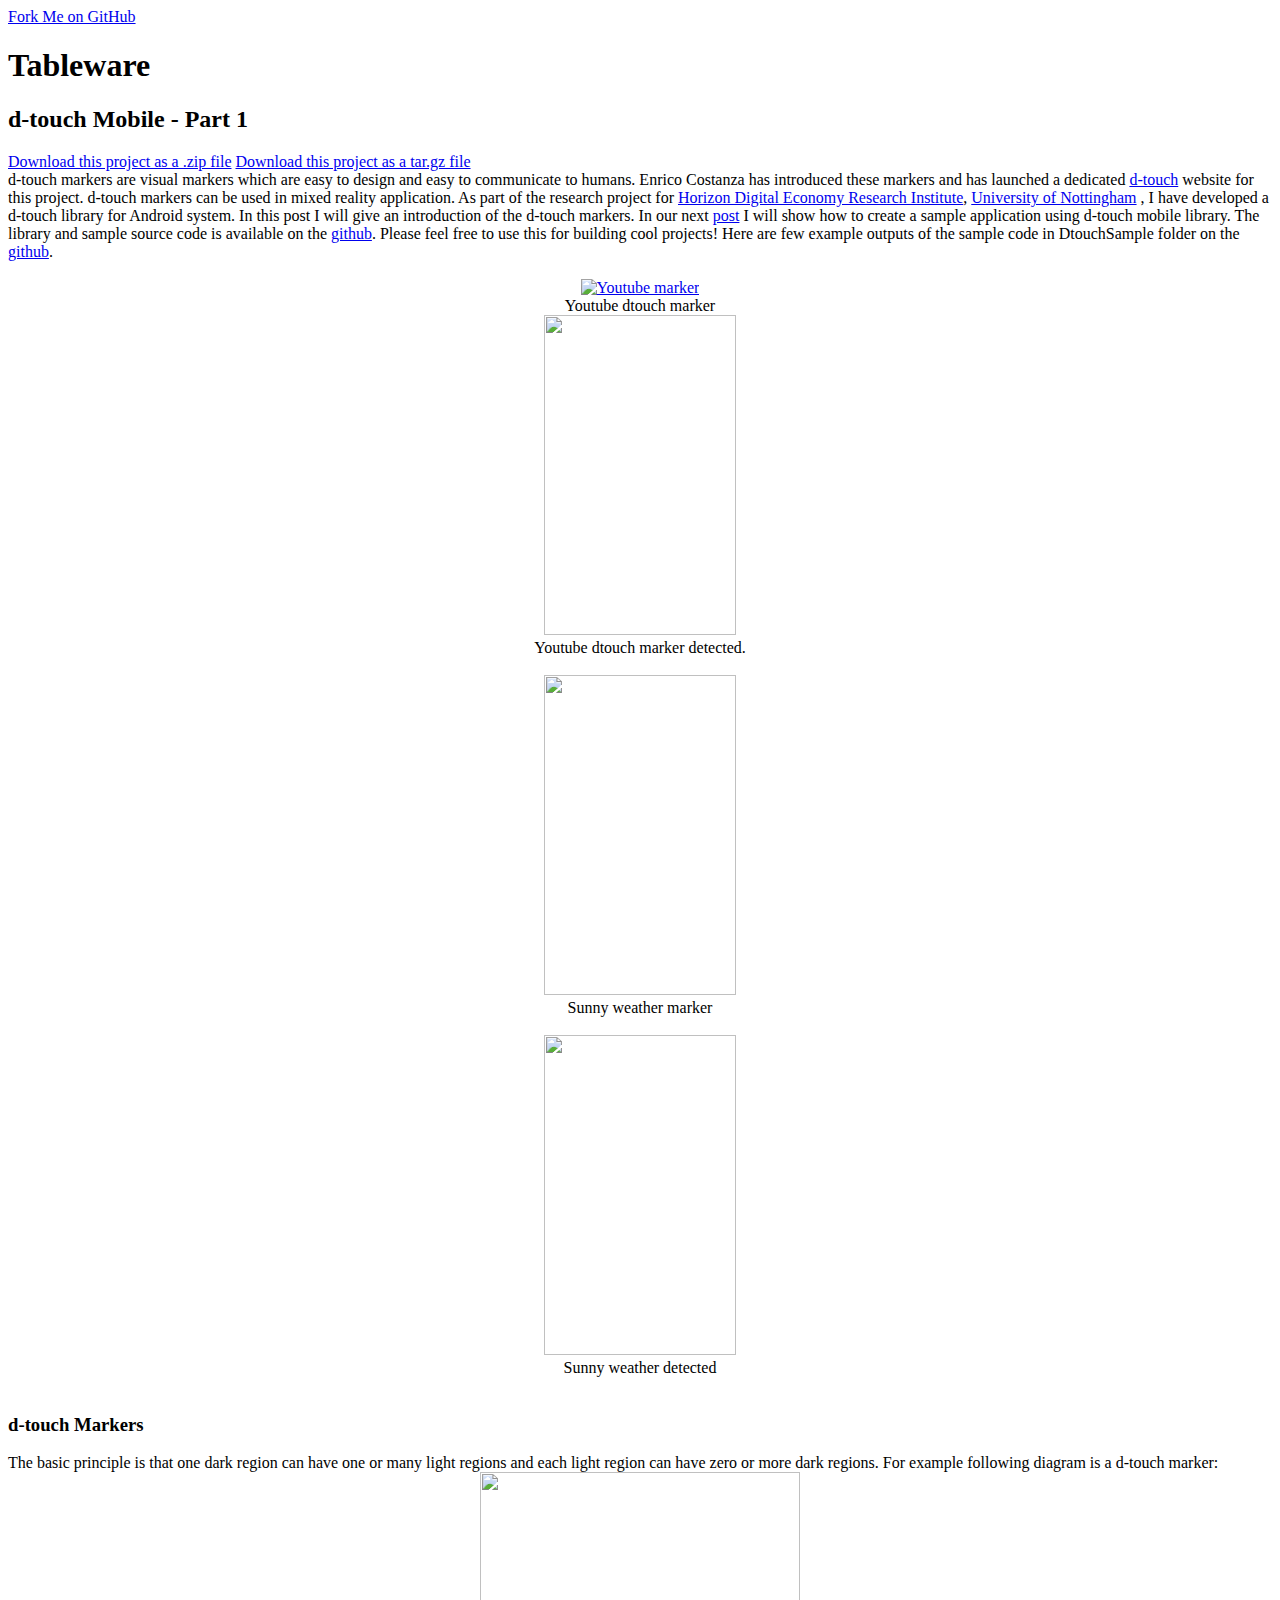
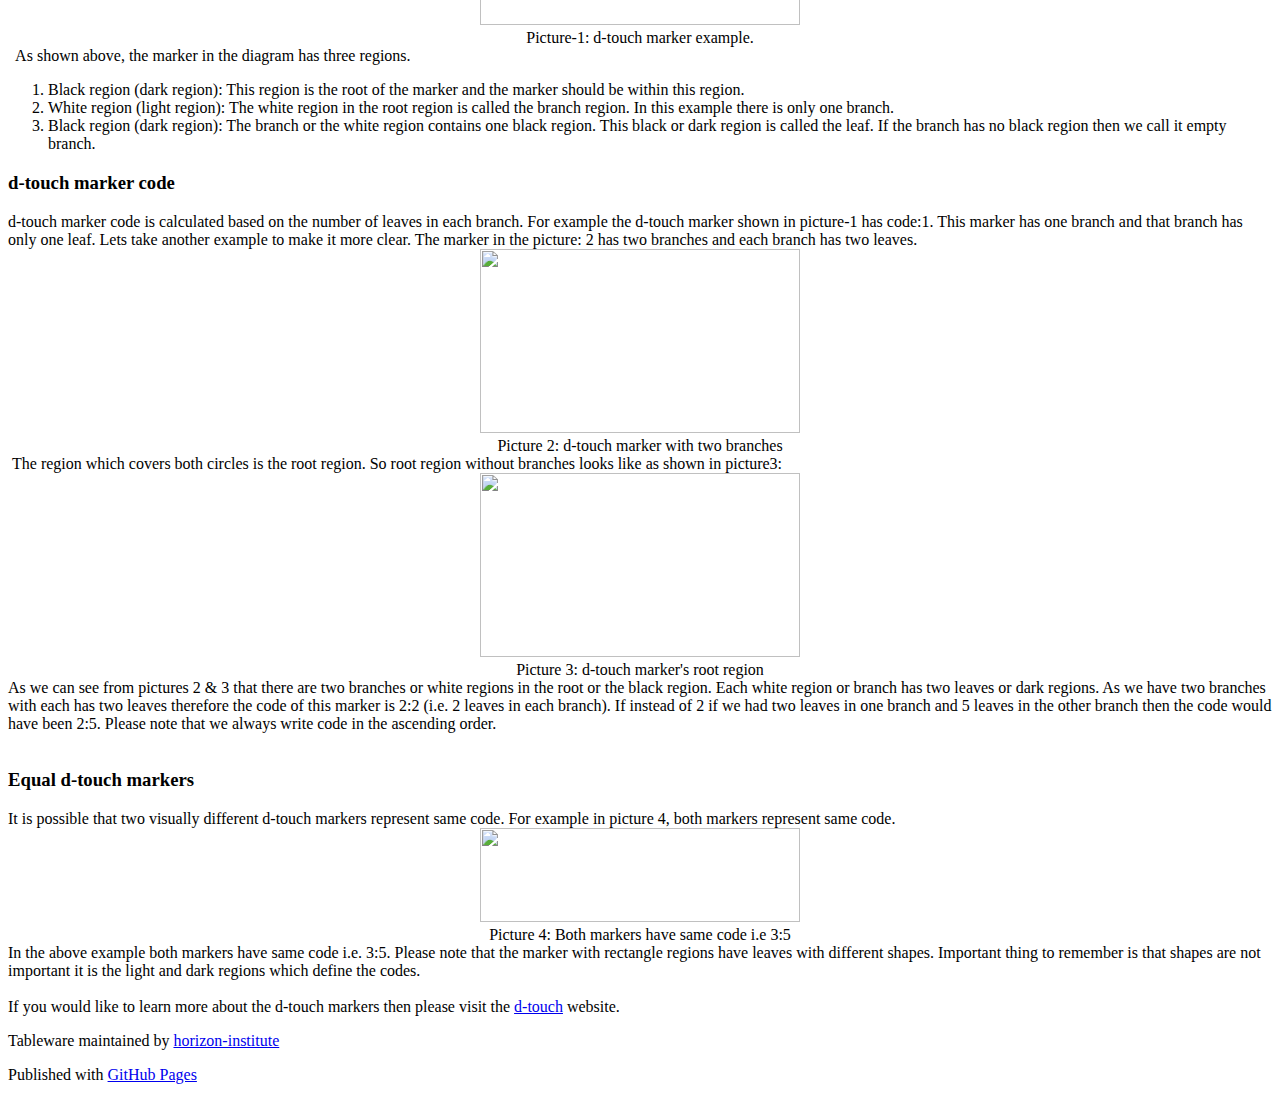
==== index.html @ bf827135 "New html files" ====
<!DOCTYPE html>
<html>

  <head>
    <meta charset='utf-8' />
    <meta http-equiv="X-UA-Compatible" content="chrome=1" />
    <meta name="description" content="Tableware : d-touch Mobile - Part 1" />

    <link rel="stylesheet" type="text/css" media="screen" href="stylesheets/stylesheet.css">

    <title>Tableware</title>
  </head>

  <body>

    <!-- HEADER -->
    <div id="header_wrap" class="outer">
        <header class="inner">
          <a id="forkme_banner" href="https://github.com/horizon-institute/tableware">Fork Me on GitHub</a>

          <h1 id="project_title">Tableware</h1>
          <h2 id="project_tagline">d-touch Mobile - Part 1</h2>

          <section id="downloads">
            <a class="zip_download_link" href="https://github.com/horizon-institute/tableware/zipball/master">Download this project as a .zip file</a>
            <a class="tar_download_link" href="https://github.com/horizon-institute/tableware/tarball/master">Download this project as a tar.gz file</a>
          </section>
        </header>
    </div>

    <!-- MAIN CONTENT -->
    <div id="main_content_wrap" class="outer">
      <section id="main_content" class="inner">
<div dir="ltr" style="text-align: left;" trbidi="on">
d-touch markers are visual markers which are easy to design and easy to communicate to humans. Enrico Costanza has introduced these markers and has launched a dedicated <a href="http://www.d-touch.org/">d-touch</a> website for this project. d-touch markers can be used in mixed reality application. As part of the research project for <a href="http://www.horizon.ac.uk/Home">Horizon Digital Economy Research Institute</a>, <a href="http://www.nottingham.ac.uk/">University of Nottingham</a> , I have developed a d-touch library for Android system. In this post I will give an introduction of the d-touch markers. In our next <a href="http://horizoncloud.blogspot.co.uk/2012/04/d-touch-mobile-d-touch-markers-are.html">post</a> I will show how to create a sample application using d-touch mobile library. The library and sample source code is available on the <a href="https://github.com/horizon-institute/tableware">github</a>. Please feel free to use this for building cool projects! Here are few example outputs of the sample code in DtouchSample folder on the  <a href="https://github.com/horizon-institute/tableware">github</a>.<br />
<br />
<table align="center" cellpadding="0" cellspacing="0" class="tr-caption-container" style="margin-left: auto; margin-right: auto; text-align: center;"><tbody>
<tr><td style="text-align: center;"><a href="http://1.bp.blogspot.com/-ePaAPjzorBI/T3wqyXzoyrI/AAAAAAAAAmE/IxkNpsaPXNs/s1600/youtube.png" imageanchor="1" style="margin-left: auto; margin-right: auto;"><img alt="Youtube marker" border="0" height="320" src="http://1.bp.blogspot.com/-ePaAPjzorBI/T3wqyXzoyrI/AAAAAAAAAmE/IxkNpsaPXNs/s320/youtube.png" title="Youtube marker" width="192" /></a></td></tr>
<tr><td class="tr-caption" style="text-align: center;">Youtube dtouch marker<br />
<!--more--></td></tr>
</tbody></table>
<table align="center" cellpadding="0" cellspacing="0" class="tr-caption-container" style="margin-left: auto; margin-right: auto; text-align: center;"><tbody>
<tr><td style="text-align: center;"><a href="http://2.bp.blogspot.com/-mbFz0qDnKxo/T3wq1H1kiSI/AAAAAAAAAmM/a8mETqBCmpw/s1600/youtube-detected.png" imageanchor="1" style="margin-left: auto; margin-right: auto;"><img border="0" height="320" src="http://2.bp.blogspot.com/-mbFz0qDnKxo/T3wq1H1kiSI/AAAAAAAAAmM/a8mETqBCmpw/s320/youtube-detected.png" width="192" /></a></td></tr>
<tr><td class="tr-caption" style="text-align: center;">Youtube dtouch marker detected.</td></tr>
</tbody></table>
<br />
<table align="center" cellpadding="0" cellspacing="0" class="tr-caption-container" style="margin-left: auto; margin-right: auto; text-align: center;"><tbody>
<tr><td style="text-align: center;"><a href="http://1.bp.blogspot.com/-zmAeFzHW_Y4/T3w5dsofqUI/AAAAAAAAAmc/RuQMQKWaCDM/s1600/sunnyweather.png" imageanchor="1" style="margin-left: auto; margin-right: auto;"><img border="0" height="320" src="http://1.bp.blogspot.com/-zmAeFzHW_Y4/T3w5dsofqUI/AAAAAAAAAmc/RuQMQKWaCDM/s320/sunnyweather.png" width="192" /></a></td></tr>
<tr><td class="tr-caption" style="text-align: center;">Sunny weather marker</td></tr>
</tbody></table>
<br />
<table align="center" cellpadding="0" cellspacing="0" class="tr-caption-container" style="margin-left: auto; margin-right: auto; text-align: center;"><tbody>
<tr><td style="text-align: center;"><a href="http://2.bp.blogspot.com/-VNTIp5yQHFc/T3w5cgei2OI/AAAAAAAAAmU/kVILetKbNUM/s1600/sunnyweather-detected.png" imageanchor="1" style="margin-left: auto; margin-right: auto;"><img border="0" height="320" src="http://2.bp.blogspot.com/-VNTIp5yQHFc/T3w5cgei2OI/AAAAAAAAAmU/kVILetKbNUM/s320/sunnyweather-detected.png" width="192" /></a></td></tr>
<tr><td class="tr-caption" style="text-align: center;">Sunny weather detected</td></tr>
</tbody></table>
<br />
<h3 style="text-align: left;">









d-touch Markers</h3>
<div style="text-align: left;">
The basic principle is that one dark region can have one or many light regions and each light region can have zero or more dark regions. For example following diagram is a d-touch marker:</div>
<table align="center" cellpadding="0" cellspacing="0" class="tr-caption-container" style="margin-left: auto; margin-right: auto; text-align: center;"><tbody>
<tr><td style="text-align: center;"><a href="http://2.bp.blogspot.com/-PF98wu3oP8E/T3xFnixKJ1I/AAAAAAAAAmk/trDCR4rURpA/s1600/dtouch-circle.png" imageanchor="1" style="margin-left: auto; margin-right: auto;"><img border="0" height="153" src="http://2.bp.blogspot.com/-PF98wu3oP8E/T3xFnixKJ1I/AAAAAAAAAmk/trDCR4rURpA/s320/dtouch-circle.png" width="320" /></a></td></tr>
<tr><td class="tr-caption" style="text-align: center;">Picture-1: d-touch marker example.</td></tr>
</tbody></table>
<div style="text-align: left;">
&nbsp; As shown above, the marker in the diagram has three regions.&nbsp; </div>
<ol style="text-align: left;">
<li>Black region (dark region): This region is the root of the marker and the marker should be within this region.</li>
<li>White region (light region): The white region in the root region is called the branch region. In this example there is only one branch.</li>
<li>Black region (dark region): The branch or the white region contains one black region. This black or dark region is called the leaf. If the branch has no black region then we call it empty branch.</li>
</ol>
<h3 style="text-align: left;">









d-touch marker code</h3>
<div style="text-align: left;">
d-touch marker code is calculated based on the number of leaves in each branch. For example the d-touch marker shown in picture-1 has code:1. This marker has one branch and that branch has only one leaf. Lets take another example to make it more clear. The marker in the picture: 2 has two branches and each branch has two leaves. </div>
<table align="center" cellpadding="0" cellspacing="0" class="tr-caption-container" style="margin-left: auto; margin-right: auto; text-align: center;"><tbody>
<tr><td style="text-align: center;"><a href="http://3.bp.blogspot.com/-VtFS7elBS40/T3xLJ6mLRWI/AAAAAAAAAms/ymMLgSz2QGs/s1600/dtouch-2circles.png" imageanchor="1" style="margin-left: auto; margin-right: auto;"><img border="0" height="184" src="http://3.bp.blogspot.com/-VtFS7elBS40/T3xLJ6mLRWI/AAAAAAAAAms/ymMLgSz2QGs/s320/dtouch-2circles.png" width="320" /></a></td></tr>
<tr><td class="tr-caption" style="text-align: center;">Picture 2: d-touch marker with two branches</td></tr>
</tbody></table>
<div style="text-align: left;">
&nbsp;The region which covers both circles is the root region. So root region without branches looks like as shown in picture3:</div>
<table align="center" cellpadding="0" cellspacing="0" class="tr-caption-container" style="margin-left: auto; margin-right: auto; text-align: center;"><tbody>
<tr><td style="text-align: center;"><a href="http://3.bp.blogspot.com/-sWXlLXA6or4/T3xL9zqDVfI/AAAAAAAAAm0/gaueVQK1uS4/s1600/dtouch-2circlesRootRegion.png" imageanchor="1" style="margin-left: auto; margin-right: auto;"><img border="0" height="184" src="http://3.bp.blogspot.com/-sWXlLXA6or4/T3xL9zqDVfI/AAAAAAAAAm0/gaueVQK1uS4/s320/dtouch-2circlesRootRegion.png" width="320" /></a></td></tr>
<tr><td class="tr-caption" style="text-align: center;">Picture 3: d-touch marker's root region</td></tr>
</tbody></table>
<div style="text-align: left;">
As we can see from pictures 2 &amp; 3 that there are two branches or white regions in the root or the black region. Each white region or branch has two leaves or dark regions. As we have two branches with each has two leaves therefore the code of this marker is 2:2 (i.e. 2 leaves in each branch). If instead of 2 if we had two leaves in one branch and 5 leaves in the other branch then the code would have been 2:5. Please note that we always write code in the ascending order.</div>
<div style="text-align: left;">
<br /></div>
<h3 style="text-align: left;">









Equal d-touch markers</h3>
<div style="text-align: left;">
It is possible that two visually different d-touch markers represent same code. For example in picture 4, both markers represent same code.</div>
<table align="center" cellpadding="0" cellspacing="0" class="tr-caption-container" style="margin-left: auto; margin-right: auto; text-align: center;"><tbody>
<tr><td style="text-align: center;"><a href="http://4.bp.blogspot.com/-jnuisI-XsqY/T3xTL8q5bxI/AAAAAAAAAnM/zmFMmx3YIF8/s1600/dtouch-equalmarkers.png" imageanchor="1" style="margin-left: auto; margin-right: auto;"><img border="0" height="94" src="http://4.bp.blogspot.com/-jnuisI-XsqY/T3xTL8q5bxI/AAAAAAAAAnM/zmFMmx3YIF8/s320/dtouch-equalmarkers.png" width="320" /></a></td></tr>
<tr><td class="tr-caption" style="text-align: center;">Picture 4: Both markers have same code i.e 3:5</td></tr>
</tbody></table>
<div style="text-align: left;">
In the above example both markers have same code i.e. 3:5. Please note that the marker with rectangle regions have leaves with different shapes. Important thing to remember is that shapes are not important it is the light and dark regions which define the codes.</div>
<div style="text-align: left;">
<br /></div>
<div style="text-align: left;">
If you would like to learn more about the d-touch markers then please visit the&nbsp;<a href="http://www.d-touch.org/">d-touch</a> website.</div>
</div>

    <!-- FOOTER  -->
    <div id="footer_wrap" class="outer">
      <footer class="inner">
        <p class="copyright">Tableware maintained by <a href="https://github.com/horizon-institute">horizon-institute</a></p>
        <p>Published with <a href="http://pages.github.com">GitHub Pages</a></p>
      </footer>
    </div>

    

  </body>
</html>
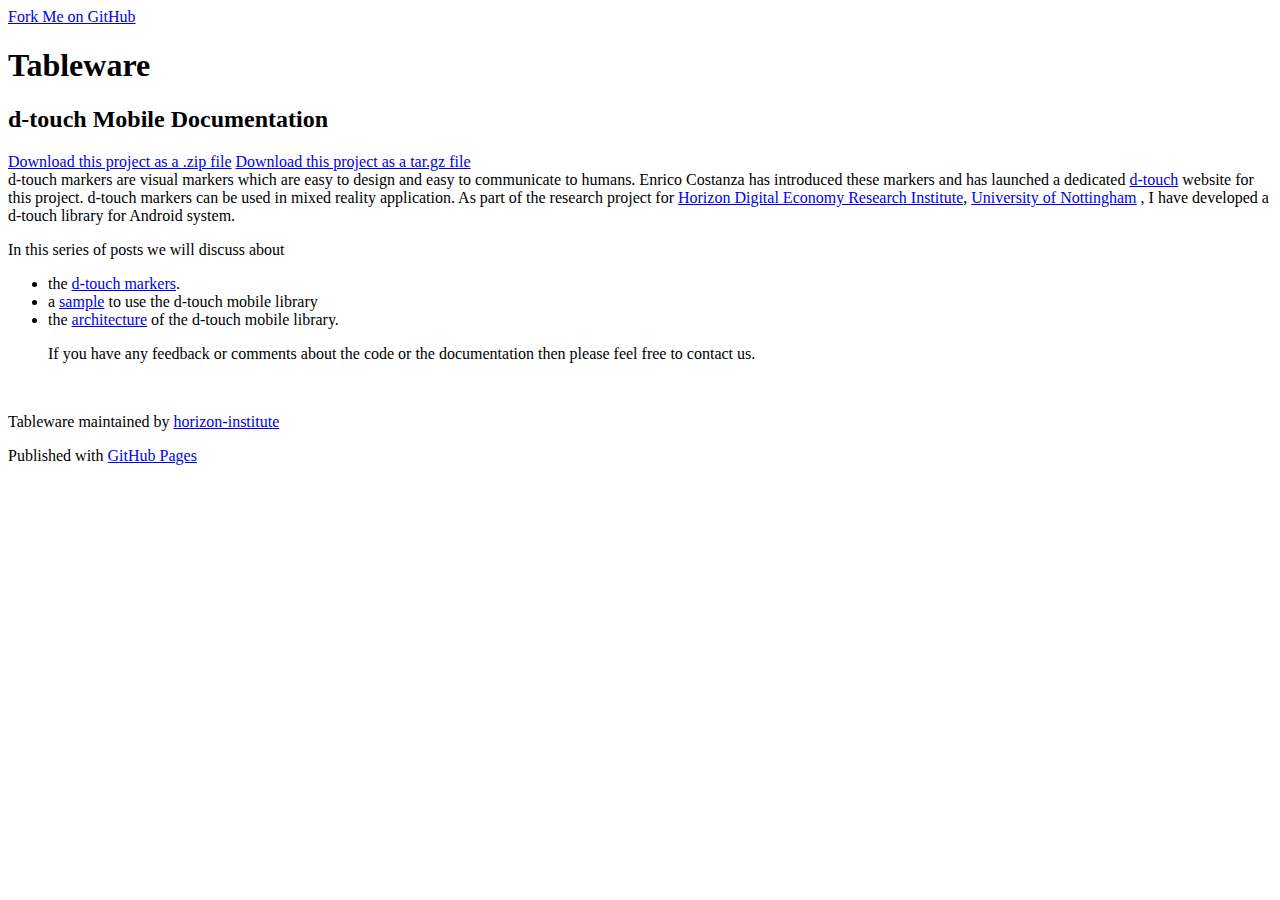
==== commit af3f8c2f: "Modified image urls and added missing images" ====
--- a/index.html
+++ b/index.html
@@ -4,11 +4,11 @@
   <head>
     <meta charset='utf-8' />
     <meta http-equiv="X-UA-Compatible" content="chrome=1" />
-    <meta name="description" content="Tableware : d-touch Mobile - Part 1" />
+    <meta name="description" content="Tableware : d-touch Mobile -Documentation" />
 
     <link rel="stylesheet" type="text/css" media="screen" href="stylesheets/stylesheet.css">
 
-    <title>Tableware</title>
+    <title>d-touch Mobile</title>
   </head>
 
   <body>
@@ -19,7 +19,7 @@
           <a id="forkme_banner" href="https://github.com/horizon-institute/tableware">Fork Me on GitHub</a>
 
           <h1 id="project_title">Tableware</h1>
-          <h2 id="project_tagline">d-touch Mobile - Part 1</h2>
+          <h2 id="project_tagline">d-touch Mobile Documentation</h2>
 
           <section id="downloads">
             <a class="zip_download_link" href="https://github.com/horizon-institute/tableware/zipball/master">Download this project as a .zip file</a>
@@ -32,104 +32,19 @@
     <div id="main_content_wrap" class="outer">
       <section id="main_content" class="inner">
 <div dir="ltr" style="text-align: left;" trbidi="on">
-d-touch markers are visual markers which are easy to design and easy to communicate to humans. Enrico Costanza has introduced these markers and has launched a dedicated <a href="http://www.d-touch.org/">d-touch</a> website for this project. d-touch markers can be used in mixed reality application. As part of the research project for <a href="http://www.horizon.ac.uk/Home">Horizon Digital Economy Research Institute</a>, <a href="http://www.nottingham.ac.uk/">University of Nottingham</a> , I have developed a d-touch library for Android system. In this post I will give an introduction of the d-touch markers. In our next <a href="http://horizoncloud.blogspot.co.uk/2012/04/d-touch-mobile-d-touch-markers-are.html">post</a> I will show how to create a sample application using d-touch mobile library. The library and sample source code is available on the <a href="https://github.com/horizon-institute/tableware">github</a>. Please feel free to use this for building cool projects! Here are few example outputs of the sample code in DtouchSample folder on the  <a href="https://github.com/horizon-institute/tableware">github</a>.<br />
-<br />
-<table align="center" cellpadding="0" cellspacing="0" class="tr-caption-container" style="margin-left: auto; margin-right: auto; text-align: center;"><tbody>
-<tr><td style="text-align: center;"><a href="http://1.bp.blogspot.com/-ePaAPjzorBI/T3wqyXzoyrI/AAAAAAAAAmE/IxkNpsaPXNs/s1600/youtube.png" imageanchor="1" style="margin-left: auto; margin-right: auto;"><img alt="Youtube marker" border="0" height="320" src="http://1.bp.blogspot.com/-ePaAPjzorBI/T3wqyXzoyrI/AAAAAAAAAmE/IxkNpsaPXNs/s320/youtube.png" title="Youtube marker" width="192" /></a></td></tr>
-<tr><td class="tr-caption" style="text-align: center;">Youtube dtouch marker<br />
-<!--more--></td></tr>
-</tbody></table>
-<table align="center" cellpadding="0" cellspacing="0" class="tr-caption-container" style="margin-left: auto; margin-right: auto; text-align: center;"><tbody>
-<tr><td style="text-align: center;"><a href="http://2.bp.blogspot.com/-mbFz0qDnKxo/T3wq1H1kiSI/AAAAAAAAAmM/a8mETqBCmpw/s1600/youtube-detected.png" imageanchor="1" style="margin-left: auto; margin-right: auto;"><img border="0" height="320" src="http://2.bp.blogspot.com/-mbFz0qDnKxo/T3wq1H1kiSI/AAAAAAAAAmM/a8mETqBCmpw/s320/youtube-detected.png" width="192" /></a></td></tr>
-<tr><td class="tr-caption" style="text-align: center;">Youtube dtouch marker detected.</td></tr>
-</tbody></table>
-<br />
-<table align="center" cellpadding="0" cellspacing="0" class="tr-caption-container" style="margin-left: auto; margin-right: auto; text-align: center;"><tbody>
-<tr><td style="text-align: center;"><a href="http://1.bp.blogspot.com/-zmAeFzHW_Y4/T3w5dsofqUI/AAAAAAAAAmc/RuQMQKWaCDM/s1600/sunnyweather.png" imageanchor="1" style="margin-left: auto; margin-right: auto;"><img border="0" height="320" src="http://1.bp.blogspot.com/-zmAeFzHW_Y4/T3w5dsofqUI/AAAAAAAAAmc/RuQMQKWaCDM/s320/sunnyweather.png" width="192" /></a></td></tr>
-<tr><td class="tr-caption" style="text-align: center;">Sunny weather marker</td></tr>
-</tbody></table>
-<br />
-<table align="center" cellpadding="0" cellspacing="0" class="tr-caption-container" style="margin-left: auto; margin-right: auto; text-align: center;"><tbody>
-<tr><td style="text-align: center;"><a href="http://2.bp.blogspot.com/-VNTIp5yQHFc/T3w5cgei2OI/AAAAAAAAAmU/kVILetKbNUM/s1600/sunnyweather-detected.png" imageanchor="1" style="margin-left: auto; margin-right: auto;"><img border="0" height="320" src="http://2.bp.blogspot.com/-VNTIp5yQHFc/T3w5cgei2OI/AAAAAAAAAmU/kVILetKbNUM/s320/sunnyweather-detected.png" width="192" /></a></td></tr>
-<tr><td class="tr-caption" style="text-align: center;">Sunny weather detected</td></tr>
-</tbody></table>
-<br />
-<h3 style="text-align: left;">
-
-
-
-
-
-
-
-
-
-d-touch Markers</h3>
-<div style="text-align: left;">
-The basic principle is that one dark region can have one or many light regions and each light region can have zero or more dark regions. For example following diagram is a d-touch marker:</div>
-<table align="center" cellpadding="0" cellspacing="0" class="tr-caption-container" style="margin-left: auto; margin-right: auto; text-align: center;"><tbody>
-<tr><td style="text-align: center;"><a href="http://2.bp.blogspot.com/-PF98wu3oP8E/T3xFnixKJ1I/AAAAAAAAAmk/trDCR4rURpA/s1600/dtouch-circle.png" imageanchor="1" style="margin-left: auto; margin-right: auto;"><img border="0" height="153" src="http://2.bp.blogspot.com/-PF98wu3oP8E/T3xFnixKJ1I/AAAAAAAAAmk/trDCR4rURpA/s320/dtouch-circle.png" width="320" /></a></td></tr>
-<tr><td class="tr-caption" style="text-align: center;">Picture-1: d-touch marker example.</td></tr>
-</tbody></table>
-<div style="text-align: left;">
-&nbsp; As shown above, the marker in the diagram has three regions.&nbsp; </div>
-<ol style="text-align: left;">
-<li>Black region (dark region): This region is the root of the marker and the marker should be within this region.</li>
-<li>White region (light region): The white region in the root region is called the branch region. In this example there is only one branch.</li>
-<li>Black region (dark region): The branch or the white region contains one black region. This black or dark region is called the leaf. If the branch has no black region then we call it empty branch.</li>
-</ol>
-<h3 style="text-align: left;">
-
-
-
-
-
-
-
-
-
-d-touch marker code</h3>
-<div style="text-align: left;">
-d-touch marker code is calculated based on the number of leaves in each branch. For example the d-touch marker shown in picture-1 has code:1. This marker has one branch and that branch has only one leaf. Lets take another example to make it more clear. The marker in the picture: 2 has two branches and each branch has two leaves. </div>
-<table align="center" cellpadding="0" cellspacing="0" class="tr-caption-container" style="margin-left: auto; margin-right: auto; text-align: center;"><tbody>
-<tr><td style="text-align: center;"><a href="http://3.bp.blogspot.com/-VtFS7elBS40/T3xLJ6mLRWI/AAAAAAAAAms/ymMLgSz2QGs/s1600/dtouch-2circles.png" imageanchor="1" style="margin-left: auto; margin-right: auto;"><img border="0" height="184" src="http://3.bp.blogspot.com/-VtFS7elBS40/T3xLJ6mLRWI/AAAAAAAAAms/ymMLgSz2QGs/s320/dtouch-2circles.png" width="320" /></a></td></tr>
-<tr><td class="tr-caption" style="text-align: center;">Picture 2: d-touch marker with two branches</td></tr>
-</tbody></table>
-<div style="text-align: left;">
-&nbsp;The region which covers both circles is the root region. So root region without branches looks like as shown in picture3:</div>
-<table align="center" cellpadding="0" cellspacing="0" class="tr-caption-container" style="margin-left: auto; margin-right: auto; text-align: center;"><tbody>
-<tr><td style="text-align: center;"><a href="http://3.bp.blogspot.com/-sWXlLXA6or4/T3xL9zqDVfI/AAAAAAAAAm0/gaueVQK1uS4/s1600/dtouch-2circlesRootRegion.png" imageanchor="1" style="margin-left: auto; margin-right: auto;"><img border="0" height="184" src="http://3.bp.blogspot.com/-sWXlLXA6or4/T3xL9zqDVfI/AAAAAAAAAm0/gaueVQK1uS4/s320/dtouch-2circlesRootRegion.png" width="320" /></a></td></tr>
-<tr><td class="tr-caption" style="text-align: center;">Picture 3: d-touch marker's root region</td></tr>
-</tbody></table>
-<div style="text-align: left;">
-As we can see from pictures 2 &amp; 3 that there are two branches or white regions in the root or the black region. Each white region or branch has two leaves or dark regions. As we have two branches with each has two leaves therefore the code of this marker is 2:2 (i.e. 2 leaves in each branch). If instead of 2 if we had two leaves in one branch and 5 leaves in the other branch then the code would have been 2:5. Please note that we always write code in the ascending order.</div>
-<div style="text-align: left;">
-<br /></div>
-<h3 style="text-align: left;">
-
-
-
-
-
-
-
-
-
-Equal d-touch markers</h3>
-<div style="text-align: left;">
-It is possible that two visually different d-touch markers represent same code. For example in picture 4, both markers represent same code.</div>
-<table align="center" cellpadding="0" cellspacing="0" class="tr-caption-container" style="margin-left: auto; margin-right: auto; text-align: center;"><tbody>
-<tr><td style="text-align: center;"><a href="http://4.bp.blogspot.com/-jnuisI-XsqY/T3xTL8q5bxI/AAAAAAAAAnM/zmFMmx3YIF8/s1600/dtouch-equalmarkers.png" imageanchor="1" style="margin-left: auto; margin-right: auto;"><img border="0" height="94" src="http://4.bp.blogspot.com/-jnuisI-XsqY/T3xTL8q5bxI/AAAAAAAAAnM/zmFMmx3YIF8/s320/dtouch-equalmarkers.png" width="320" /></a></td></tr>
-<tr><td class="tr-caption" style="text-align: center;">Picture 4: Both markers have same code i.e 3:5</td></tr>
-</tbody></table>
-<div style="text-align: left;">
-In the above example both markers have same code i.e. 3:5. Please note that the marker with rectangle regions have leaves with different shapes. Important thing to remember is that shapes are not important it is the light and dark regions which define the codes.</div>
-<div style="text-align: left;">
-<br /></div>
-<div style="text-align: left;">
-If you would like to learn more about the d-touch markers then please visit the&nbsp;<a href="http://www.d-touch.org/">d-touch</a> website.</div>
+d-touch markers are visual markers which are easy to design and easy to communicate to humans. Enrico Costanza has introduced these markers and has launched a dedicated <a href="http://www.d-touch.org/">d-touch</a> website for this project. d-touch markers can be used in mixed reality application. As part of the research project for <a href="http://www.horizon.ac.uk/Home">Horizon Digital Economy Research Institute</a>, <a href="http://www.nottingham.ac.uk/">University of Nottingham</a> , I have developed a d-touch library for Android system.<br/>
+<p>
+In this series of posts we will discuss about 
+<ul>
+<li>the <a href ="http://horizon-institute.github.com/tableware/dtouchmobilePart1.html">d-touch markers</a>. </li>
+<li>a <a href ="http://horizon-institute.github.com/tableware/dtouchmobilePart2.html">sample</a> to use the d-touch mobile library </li>
+<li>the <a href ="http://horizon-institute.github.com/tableware/dtouchmobilePart3.html">architecture</a> of the d-touch mobile library. </li>
+</p>
+<p>
+If you have any feedback or comments about the code or the documentation then please feel free to contact us.
+</p>
 </div>
-
+<br/>
     <!-- FOOTER  -->
     <div id="footer_wrap" class="outer">
       <footer class="inner">
@@ -137,8 +52,5 @@
         <p>Published with <a href="http://pages.github.com">GitHub Pages</a></p>
       </footer>
     </div>
-
-    
-
   </body>
 </html>
